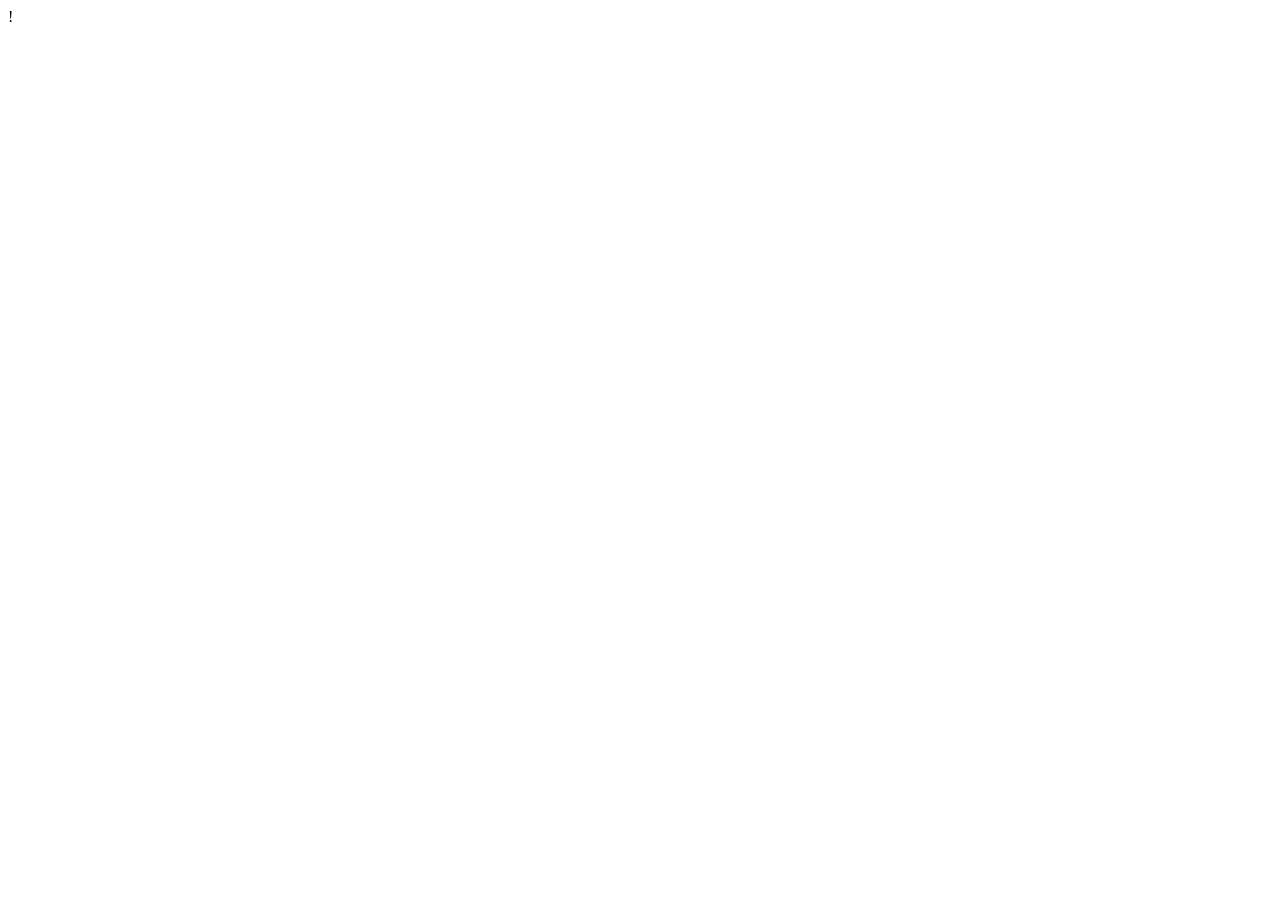
==== game-screens/game-end/end.html @ 48dea1f2 "The end game screen files got created. The end.html file received the boilerplate document structure" ====
<!doctype html>
<html lang="en">
  <head>
    <meta charset="UTF-8" />
    <meta name="viewport" content="width=device-width, initial-scale=1.0" />
    <title>Document</title>
  </head>
  <body></body>
</html>
!
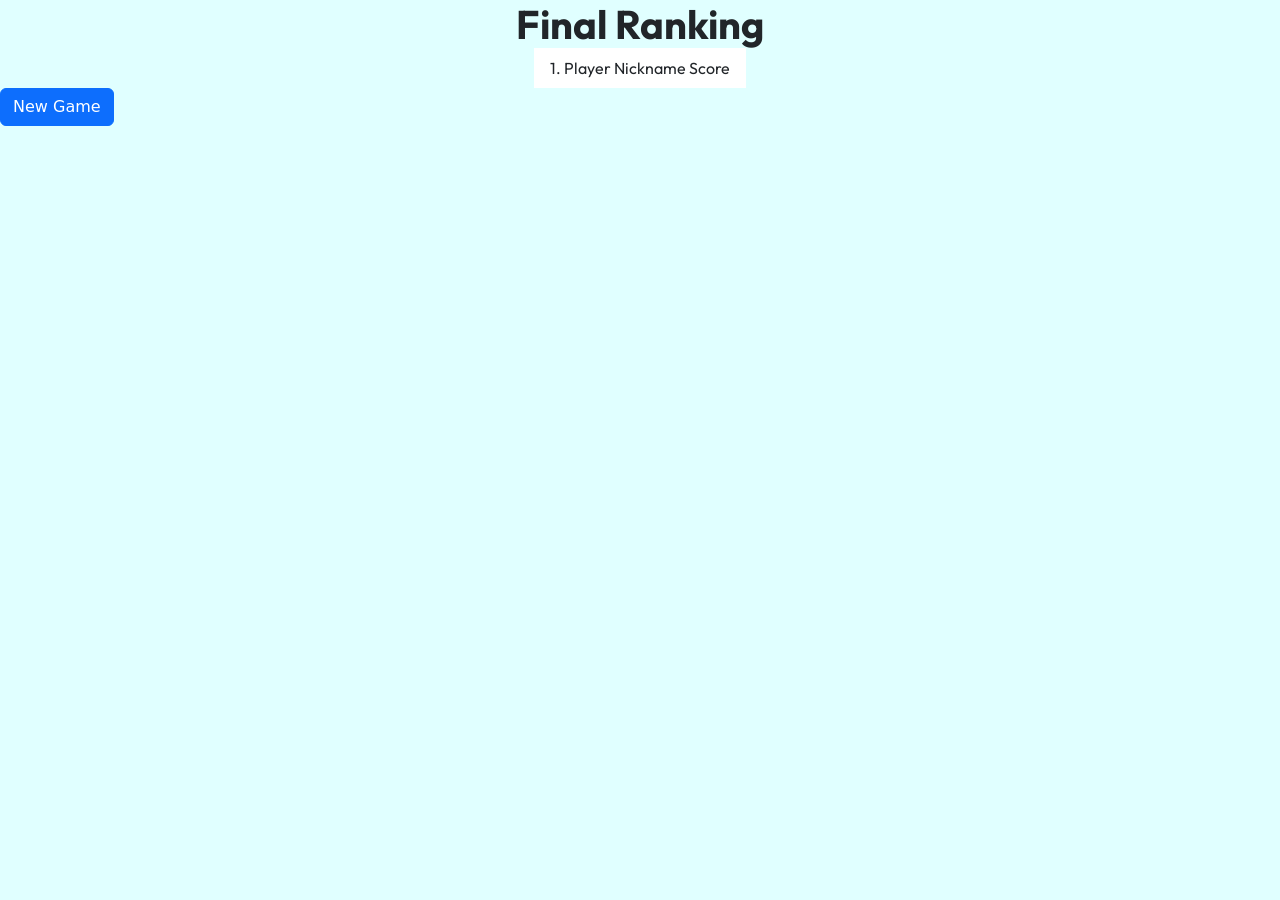
==== commit 96e73aa8: "The end screen is still incomplete." ====
--- a/game-screens/game-end/end.html
+++ b/game-screens/game-end/end.html
@@ -3,8 +3,28 @@
   <head>
     <meta charset="UTF-8" />
     <meta name="viewport" content="width=device-width, initial-scale=1.0" />
-    <title>Document</title>
+    <title>End of the Game</title>
+    <link
+      href="https://cdn.jsdelivr.net/npm/bootstrap@5.3.8/dist/css/bootstrap.min.css"
+      rel="stylesheet"
+      integrity="sha384-sRIl4kxILFvY47J16cr9ZwB07vP4J8+LH7qKQnuqkuIAvNWLzeN8tE5YBujZqJLB"
+      crossorigin="anonymous"
+    />
+    <link
+      rel="stylesheet"
+      href="https://cdn.jsdelivr.net/npm/bootstrap-icons@1.13.1/font/bootstrap-icons.min.css"
+    />
+    <link rel="stylesheet" href="end.css" />
   </head>
-  <body></body>
+  <body>
+    <h1 class="text-center fw-bold card-title">Final Ranking</h1>
+    <ol class="list-group list-group-flush list-group-numbered ul-ranking">
+      <li class="list-group-item">
+        <span class="span-player-nickname">Player Nickname </span
+        ><span class="span-player-count">Score</span>
+      </li>
+    </ol>
+    <a href="../select-players/index.html" class="btn btn-primary">New Game</a>
+    <script src="end.js"></script>
+  </body>
 </html>
-!
--- a/game-screens/game-end/end.css
+++ b/game-screens/game-end/end.css
@@ -0,0 +1,20 @@
+@import url("https://fonts.googleapis.com/css2?family=Outfit:wght@100..900&display=swap");
+
+body {
+  background-color: lightcyan;
+}
+
+* {
+  font-family: Outfit;
+}
+
+.ul-ranking {
+  align-items: center;
+  block-size: inline;
+}
+
+.btn-position {
+  position: fixed;
+  left: 10px;
+  bottom: 20px;
+}
